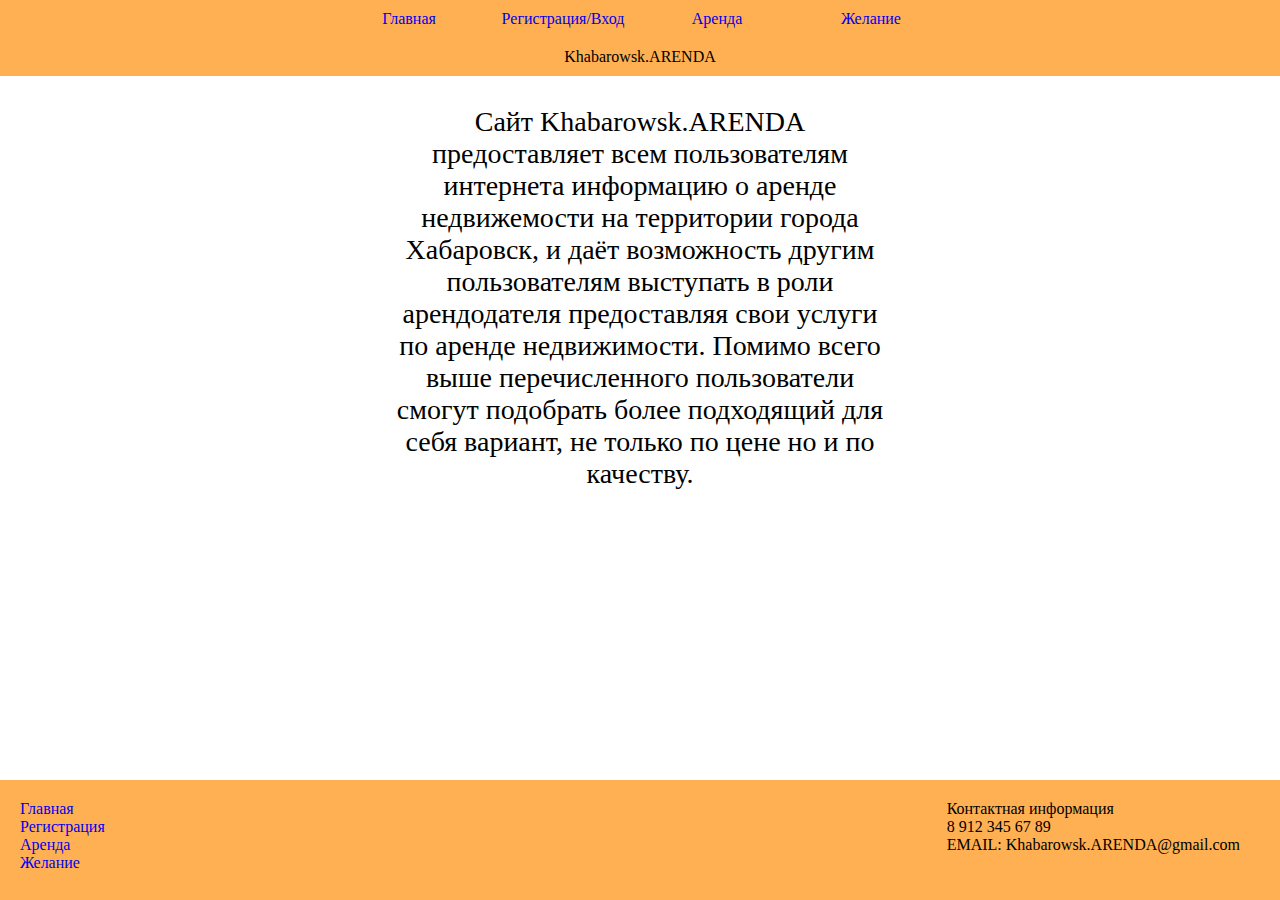
==== index.html @ 07f7efb5 "Add files via upload" ====
<!DOCTYPE html>
<html>
<head>
	<meta charset="utf-8">
	<meta name="viewport" content="width=device-width, initial-scale=1">
	<title>Аренда в Хабаровске</title>
	<link rel="stylesheet" href="style.css">
</head>
<body>
	<header>
		<div class="header_content">
			<div class="header_menu">
				<p class="glavnaya_select"><a href="index.html">Главная</a></p>
				<p class="register"><a href="register.html">Регистрация/Вход</a></p>
				<p class="arenda"><a href="arenda.html">Аренда</a></p>
				<p class="jelanie"><a href="jelanie.html">Желание</a></p>
			</div>
			<div class="logo">Khabarowsk.ARENDA</div>
		</div>
	</header>
	<content>
		<div class="link">
			<a class="reddit" href="https://reddit.com"><i class="fa fa-reddit-alien" aria-hidden="true"></i></a>
			<a class="vk" href="https://vk.com"><i class="fa fa-vk" aria-hidden="true"></i></a>
			<a class="whatsapp" href=""><i class="fa fa-whatsapp" aria-hidden="true"></i></a>
			<a class="twitter" href=""><i class="fa fa-twitter" aria-hidden="true"></i></a>
			<a class="email" href=""><i class="fa fa-envelope" aria-hidden="true"></i></a>
			<a class="facebook" href="https://facebook.com"><i class="fa fa-facebook" aria-hidden="true"></i></a>
		</div>
		<div class="center">
			<p class="text-center">Сайт Khabarowsk.ARENDA предоставляет всем пользователям интернета информацию о аренде недвижемости на территории города Хабаровск, и даёт возможность другим пользователям выступать в роли арендодателя предоставляя свои услуги по аренде недвижимости.
			Помимо всего выше перечисленного пользователи смогут подобрать более подходящий для себя вариант, не только по цене но и по качеству.</p>
		</div>
	</content>
	<footer>
		<div class="footer_menu">
			<p class="footer_glavnaya_select"><a href="index.html">Главная</a></p>
			<p class="footer_register"><a href="register.html">Регистрация</a></p>
			<p class="footer_arenda"><a href="arenda.html">Аренда</a></p>
			<p class="footer_jelanie"><a href="jelanie.html">Желание</a></p>
		</div>
		<div class="footer_info">
			<div class="number_text">
				Контактная информация
			</div>
			<div class="number_telefon">
				8 912 345 67 89
			</div>
			<div class="footer_mail">
				EMAIL: Khabarowsk.ARENDA@gmail.com
			</div>
		</div>
	</footer>
</body>
</html>
---- style.css ----
*{
	margin: 0;
	padding: 0;
}
a{
  text-decoration: none;
  text-decoration-color: none;
}
a:visited {
	color: black; /* Цвет посещенных ссылок */
}
a:active {
	color: black; /* Цвет активных ссылок */
}
/* header */
.header_content{
	width: 100%; /* Ширина слоя в пикселах */
	text-align:	center;
	background: #ffb053; /* Цвет фона */
}
.header_menu{
	width: 700px; /* Ширина слоя в пикселах */
	margin: 0 auto; /* Отступ слева и справа */
	background: #ffb053; /* Цвет фона */
	padding: 10px; /* Поля вокруг текста */
	text-align: center;
}
.glavnaya_select{
	color: #333333;
	width: 150px;
	display:inline-block;
	cursor: pointer;
	border-spacing: 250px; /* Расстояние между ячейками */
}
.glavnaya_select:hover{
	transition: 0.5s;
	display:inline-block;
	border-spacing: 250px; /* Расстояние между ячейками */
}
.register{
	color: #333333;
	width: 150px;
	display:inline-block;
	cursor: pointer;
	border-spacing: 250px; /* Расстояние между ячейками */
}
.arenda{
	color: #333333;
	width: 150px;
	display:inline-block;
	cursor: pointer;
	border-spacing: 250px; /* Расстояние между ячейками */
}
.jelanie{
	color: #333333;
	width: 150px;
	display:inline-block;
	cursor: pointer;
	border-spacing: 250px; /* Расстояние между ячейками */
}
.logo{
	margin: 0 auto; /* Отступ слева и справа */
	background: #ffb053; /* Цвет фона */
	padding: 10px; /* Поля вокруг текста */
	text-align: center;
}


/* content */
.link{
	position: absolute;
	top: 50%;
	margin-top: -10%;
	display: inline-block;
	width: 50px;
	height: 100px;
	font-size: 35px;
	text-decoration: none;
}
.reddit{
	color: #800000
	text-decoration: none;
	padding: 5px;
}
.reddit:visited {
	color: #fff;
}
.reddit:active {
	color: #fff; /* Цвет активных ссылок */
}
.vk{
	text-decoration: none;
	padding: 4px;
}
.whatsapp{
	text-decoration: none;
	padding: 7.5px;

}
.twitter{
	text-decoration: none;
	padding: 6px;

}
.email{
	text-decoration: none;
	padding: 5px;

}
.facebook{
	text-decoration: none;
	padding: 12.5px;
	position: relative;
	top: 10px;

}
.center{
	position: relative;
	top: 20px;
	width: 500px; /* Ширина слоя в пикселах */
	margin: 0 auto; /* Отступ слева и справа */
	padding: 10px; /* Поля вокруг текста */
	text-align:	center;
	font-size: 28px;
}
.center_register{
	position: relative;
	top: 50px;
	width: 500px; /* Ширина слоя в пикселах */
	margin: 0 auto; /* Отступ слева и справа */
	padding: 10px; /* Поля вокруг текста */
	text-align:	center;
	font-size: 28px;
}
.register_menu{
	margin: 0 auto;
	border-radius: 50px;
	max-width: 200px;
	border: 4px double black; /* Параметры границы */
	background: #fff; /* Цвет фона */
	padding: 10px; /* Поля вокруг текста */
}
.kvartira{
	height: 150px;
	margin: 10px;
}
.text_arend{
	left: 210px;
	height: 150px;
	position: relative;
}
.kvartira_img{
	position: absolute;
	display:flex;
	width: 200px;
}
.kvartira_nazvanie{
	font-size: 24px;
	padding: 5px;
	text-align: left;
}
.kvartira_description{
	font-size: 20px;
	padding: 5px;
	text-align: left;
}
.number_see{
	font-size: 14px;
	padding: 5px;
	color: crimson;
	text-align: left;
}
.prise{
	font-size: 28px;
	padding: 5px;
	text-align: left;
}

/* footer */
footer{
  position: fixed;
  left: 0px;
  bottom: 0px;
  padding: 20px;
  width: 100%;
  height: 80px;
  background: #ffb053;
}
.arenda_footer{
  position: relative;
  left: 0px;
  margin-top: 50px;
  bottom: 0px;
  padding: 20px;
  width: 100%;
  height: 80px;
  background: #ffb053;
}
.footer_menu{
	display:inline-block;	
}
.footer_glavnaya_select{
	cursor: pointer;
}
.footer_register{
	cursor: pointer;
}
.footer_arenda{
	cursor: pointer;
}
.footer_jelanie{
	cursor: pointer;
}

.footer_info{
	right: 80px;
	position: absolute;
	display:inline-block;
}
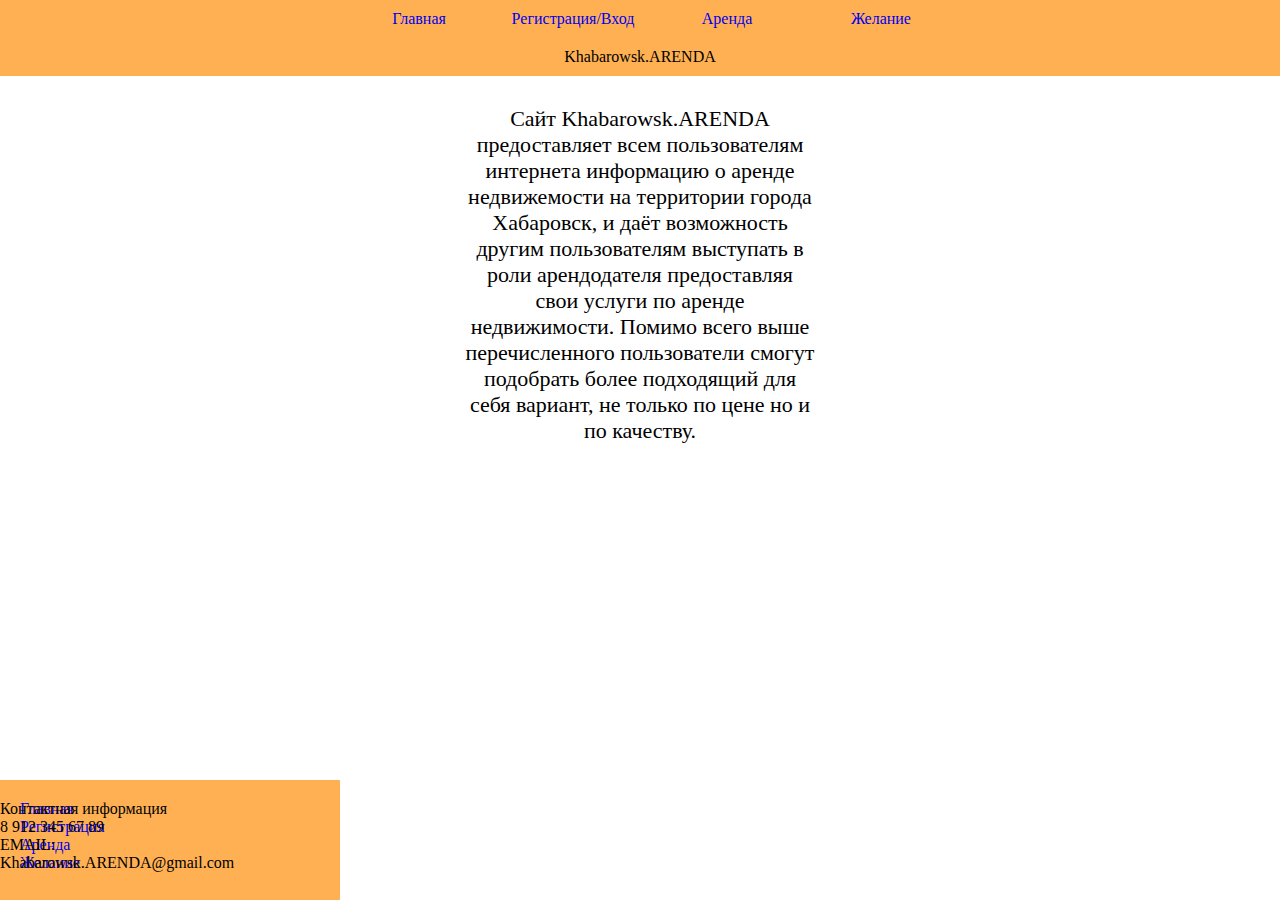
==== commit 61b84c2b: "Add files via upload" ====
--- a/style.css
+++ b/style.css
@@ -216,4 +216,183 @@
 	right: 80px;
 	position: absolute;
 	display:inline-block;
+}
+
+@media screen and (min-width: 300px) {
+	.header_menu{
+		width: 100%; /* Ширина слоя в пикселах */
+		margin: 0 auto; /* Отступ слева и справа */
+		background: #ffb053; /* Цвет фона */
+		padding: 10px; /* Поля вокруг текста */
+		text-align: center;
+	}
+  .logo {
+		margin: 0 auto; /* Отступ слева и справа */
+		width: 670px;
+		background: #ffb053; /* Цвет фона */
+		padding: 10px; /* Поля вокруг текста */
+		text-align: center;
+  }
+	.center{
+		position: relative;
+		top: 20px;
+		width: 350px; /* Ширина слоя в пикселах */
+		margin: 0 auto; /* Отступ слева и справа */
+		padding: 10px; /* Поля вокруг текста */
+		text-align:	center;
+		font-size: 22px;
+	}
+	footer{
+	  position: fixed;
+	  left: 0px;
+	  bottom: 0px;
+	  padding: 20px;
+	  width: 300px;
+	  height: 80px;
+	  background: #ffb053;
+	}
+}
+@media screen and (max-width: 400px) {
+	.header_menu{
+		width: 300px; /* Ширина слоя в пикселах */
+		margin: 0 auto; /* Отступ слева и справа */
+		background: #ffb053; /* Цвет фона */
+		padding: 10px; /* Поля вокруг текста */
+		text-align: center;
+	}
+  .logo {
+		margin: 0 auto; /* Отступ слева и справа */
+		width: 300px;
+		background: #ffb053; /* Цвет фона */
+		padding: 10px; /* Поля вокруг текста */
+		text-align: center;
+  }
+	.center{
+		position: relative;
+		top: 20px;
+		width: 300px; /* Ширина слоя в пикселах */
+		margin: 0 auto; /* Отступ слева и справа */
+		padding: 10px; /* Поля вокруг текста */
+		text-align:	center;
+		font-size: 18px;
+	}
+	.glavnaya_select{
+		color: #333333;
+		width: 60px;
+		display:inline-block;
+		cursor: pointer;
+		border-spacing: 250px; /* Расстояние между ячейками */
+	}
+	.glavnaya_select:hover{
+		transition: 0.5s;
+		display:inline-block;
+		border-spacing: 250px; /* Расстояние между ячейками */
+	}
+	.register{
+		color: #333333;
+		width: 60px;
+		display:inline-block;
+		cursor: pointer;
+		border-spacing: 250px; /* Расстояние между ячейками */
+	}
+	.arenda{
+		color: #333333;
+		width: 60px;
+		display:inline-bloc1k;
+		cursor: pointer;
+		border-spacing: 250px; /* Расстояние между ячейками */
+	}
+	.jelanie{
+		color: #333333;
+		width: 60px;
+		display:inline-block;
+		cursor: pointer;
+		border-spacing: 250px; /* Расстояние между ячейками */
+	}
+	.center_register{
+		position: relative;
+		top: 50px;
+		width: 200px; /* Ширина слоя в пикселах */
+		margin: 0 auto; /* Отступ слева и справа */
+		padding: 10px; /* Поля вокруг текста */
+		text-align:	center;
+		font-size: 28px;
+	}
+	.register_nou{
+		font-size: 14px;
+	}
+	.register_menu{
+		margin: 0 auto;
+		border-radius: 50px;
+		max-width: 200px;
+		border: 4px double black; /* Параметры границы */
+		background: #fff; /* Цвет фона */
+		padding: 10px; /* Поля вокруг текста */
+	}
+	.kvartira{
+		height: 90px;
+		margin: 10px;
+	}
+	.text_arend{
+		left: 100px;
+		height: 75px;
+		position: relative;
+	}
+	.kvartira_img{
+		position: absolute;
+		display:flex;
+		width: 100px;
+	}
+	.kvartira_nazvanie{
+		font-size: 16px;
+		padding: 1px;
+		text-align: left;
+	}
+	.kvartira_description{
+		font-size: 14px;
+		padding: 1px;
+		text-align: left;
+	}
+	.number_see{
+		font-size: 8px;
+		padding: 1px;
+		color: crimson;
+		text-align: left;
+	}
+	.prise{
+		font-size: 18px;
+		padding: 2px;
+		text-align: left;
+	}
+	footer{
+	  position: fixed;
+	  left: 0px;
+	  bottom: 0px;
+	  padding: 20px;
+	  width: 340px;
+	  height: 80px;
+	  background: #ffb053;
+	}
+	.footer_menu{
+	display:inline-block;
+		font-size: 12px;	
+	}
+	.footer_glavnaya_select{
+		cursor: pointer;
+	}
+	.footer_register{
+		cursor: pointer;
+	}
+	.footer_arenda{
+		cursor: pointer;
+	}
+	.footer_jelanie{
+		cursor: pointer;
+	}
+	.footer_info{
+		right: 80px;
+		position: absolute;
+		display:inline-block;
+		font-size: 12px;
+	}
 }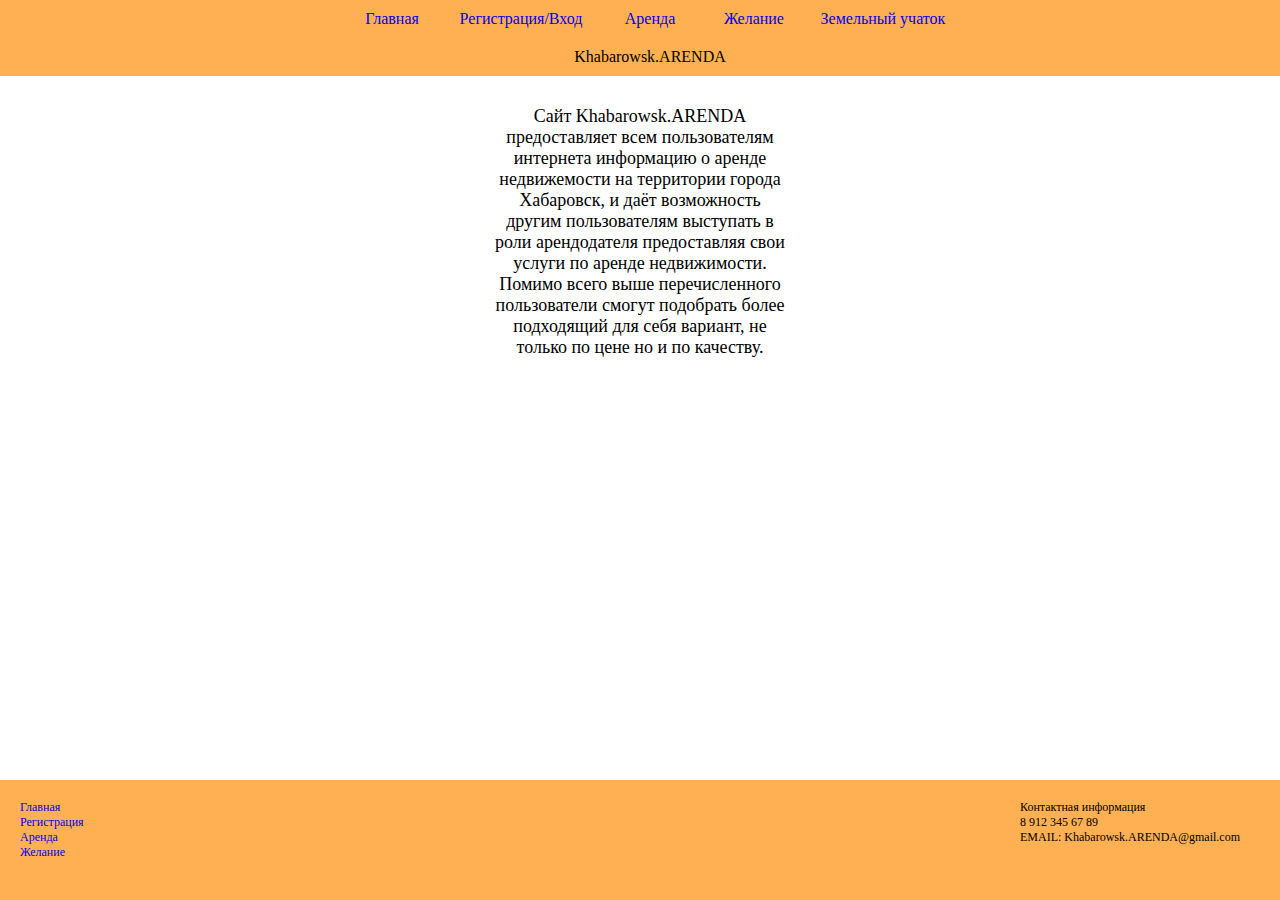
==== commit 5a777e91: "Update and Creat new Page Zemla.html" ====
--- a/index.html
+++ b/index.html
@@ -14,6 +14,7 @@
 				<p class="register"><a href="register.html">Регистрация/Вход</a></p>
 				<p class="arenda"><a href="arenda.html">Аренда</a></p>
 				<p class="jelanie"><a href="jelanie.html">Желание</a></p>
+				<p class="zemla_header"><a href="zemla.html">Земельный учаток</a></p>
 			</div>
 			<div class="logo">Khabarowsk.ARENDA</div>
 		</div>
--- a/style.css
+++ b/style.css
@@ -1,398 +1,1760 @@
 *{
-	margin: 0;
-	padding: 0;
-}
-a{
-  text-decoration: none;
-  text-decoration-color: none;
-}
-a:visited {
-	color: black; /* Цвет посещенных ссылок */
-}
-a:active {
-	color: black; /* Цвет активных ссылок */
+	 margin: 0;
+	 padding: 0;
+}
+ a{
+	 text-decoration: none;
+	 text-decoration-color: none;
+}
+ a:visited {
+	 color: black;
+	/* Цвет посещенных ссылок */
+}
+ a:active {
+	 color: black;
+	/* Цвет активных ссылок */
 }
 /* header */
-.header_content{
-	width: 100%; /* Ширина слоя в пикселах */
-	text-align:	center;
-	background: #ffb053; /* Цвет фона */
-}
-.header_menu{
-	width: 700px; /* Ширина слоя в пикселах */
-	margin: 0 auto; /* Отступ слева и справа */
-	background: #ffb053; /* Цвет фона */
-	padding: 10px; /* Поля вокруг текста */
-	text-align: center;
-}
-.glavnaya_select{
-	color: #333333;
-	width: 150px;
-	display:inline-block;
-	cursor: pointer;
-	border-spacing: 250px; /* Расстояние между ячейками */
-}
-.glavnaya_select:hover{
-	transition: 0.5s;
-	display:inline-block;
-	border-spacing: 250px; /* Расстояние между ячейками */
-}
-.register{
-	color: #333333;
-	width: 150px;
-	display:inline-block;
-	cursor: pointer;
-	border-spacing: 250px; /* Расстояние между ячейками */
-}
-.arenda{
-	color: #333333;
-	width: 150px;
-	display:inline-block;
-	cursor: pointer;
-	border-spacing: 250px; /* Расстояние между ячейками */
-}
-.jelanie{
-	color: #333333;
-	width: 150px;
-	display:inline-block;
-	cursor: pointer;
-	border-spacing: 250px; /* Расстояние между ячейками */
-}
-.logo{
-	margin: 0 auto; /* Отступ слева и справа */
-	background: #ffb053; /* Цвет фона */
-	padding: 10px; /* Поля вокруг текста */
-	text-align: center;
-}
-
-
+ .header_content{
+	 width: 100%;
+	/* Ширина слоя в пикселах */
+	 text-align: center;
+	 background: #ffb053;
+	/* Цвет фона */
+}
+ .header_menu{
+	 width: 700px;
+	/* Ширина слоя в пикселах */
+	 margin: 0 auto;
+	/* Отступ слева и справа */
+	 background: #ffb053;
+	/* Цвет фона */
+	 padding: 10px;
+	/* Поля вокруг текста */
+	 text-align: center;
+}
+ .glavnaya_select{
+	 color: #333333;
+	 width: 150px;
+	 display:inline-block;
+	 cursor: pointer;
+	 border-spacing: 250px;
+	/* Расстояние между ячейками */
+}
+ .glavnaya_select:hover{
+	 transition: 0.5s;
+	 display:inline-block;
+	 border-spacing: 250px;
+	/* Расстояние между ячейками */
+}
+ .register{
+	 color: #333333;
+	 width: 150px;
+	 display:inline-block;
+	 cursor: pointer;
+	 border-spacing: 450px;
+	/* Расстояние между ячейками */
+}
+ .arenda{
+	 color: #333333;
+	 width: 150px;
+	 display:inline-block;
+	 cursor: pointer;
+	 border-spacing: 250px;
+	/* Расстояние между ячейками */
+}
+ .jelanie{
+	 color: #333333;
+	 width: 150px;
+	 display:inline-block;
+	 cursor: pointer;
+	 border-spacing: 250px;
+	/* Расстояние между ячейками */
+}
+ .zemla_header{
+	 color: #333333;
+	 width: 150px;
+	 display:inline-block;
+	 cursor: pointer;
+	 border-spacing: 250px;
+	/* Расстояние между ячейками */
+}
+ .logo{
+	 margin: 0 auto;
+	/* Отступ слева и справа */
+	 background: #ffb053;
+	/* Цвет фона */
+	 padding: 10px;
+	/* Поля вокруг текста */
+	 text-align: center;
+}
 /* content */
-.link{
-	position: absolute;
-	top: 50%;
-	margin-top: -10%;
-	display: inline-block;
-	width: 50px;
-	height: 100px;
-	font-size: 35px;
-	text-decoration: none;
-}
-.reddit{
-	color: #800000
-	text-decoration: none;
-	padding: 5px;
-}
-.reddit:visited {
-	color: #fff;
-}
-.reddit:active {
-	color: #fff; /* Цвет активных ссылок */
-}
-.vk{
-	text-decoration: none;
-	padding: 4px;
-}
-.whatsapp{
-	text-decoration: none;
-	padding: 7.5px;
-
-}
-.twitter{
-	text-decoration: none;
-	padding: 6px;
-
-}
-.email{
-	text-decoration: none;
-	padding: 5px;
-
-}
-.facebook{
-	text-decoration: none;
-	padding: 12.5px;
-	position: relative;
-	top: 10px;
-
-}
-.center{
-	position: relative;
-	top: 20px;
-	width: 500px; /* Ширина слоя в пикселах */
-	margin: 0 auto; /* Отступ слева и справа */
-	padding: 10px; /* Поля вокруг текста */
-	text-align:	center;
-	font-size: 28px;
-}
-.center_register{
-	position: relative;
-	top: 50px;
-	width: 500px; /* Ширина слоя в пикселах */
-	margin: 0 auto; /* Отступ слева и справа */
-	padding: 10px; /* Поля вокруг текста */
-	text-align:	center;
-	font-size: 28px;
-}
-.register_menu{
-	margin: 0 auto;
-	border-radius: 50px;
-	max-width: 200px;
-	border: 4px double black; /* Параметры границы */
-	background: #fff; /* Цвет фона */
-	padding: 10px; /* Поля вокруг текста */
-}
-.kvartira{
-	height: 150px;
-	margin: 10px;
-}
-.text_arend{
-	left: 210px;
-	height: 150px;
-	position: relative;
-}
-.kvartira_img{
-	position: absolute;
-	display:flex;
-	width: 200px;
-}
-.kvartira_nazvanie{
-	font-size: 24px;
-	padding: 5px;
-	text-align: left;
-}
-.kvartira_description{
-	font-size: 20px;
-	padding: 5px;
-	text-align: left;
-}
-.number_see{
-	font-size: 14px;
-	padding: 5px;
-	color: crimson;
-	text-align: left;
-}
-.prise{
-	font-size: 28px;
-	padding: 5px;
-	text-align: left;
-}
-
+ .link{
+	 position: absolute;
+	 top: 7em;
+	 margin-top: -10%;
+	 display: inline-block;
+	 width: 50px;
+	 height: 100px;
+	 font-size: 35px;
+	 text-decoration: none;
+}
+ .reddit{
+	 color: #800000;
+	 text-decoration: none;
+	 padding: 5px;
+}
+ .reddit:visited {
+	 color: #fff;
+}
+ .reddit:active {
+	 color: #fff;
+	/* Цвет активных ссылок */
+}
+ .vk{
+	 text-decoration: none;
+	 padding: 4px;
+}
+ .whatsapp{
+	 text-decoration: none;
+	 padding: 7.5px;
+}
+ .twitter{
+	 text-decoration: none;
+	 padding: 6px;
+}
+ .email{
+	 text-decoration: none;
+	 padding: 5px;
+}
+ .facebook{
+	 text-decoration: none;
+	 padding: 12.5px;
+	 position: relative;
+	 top: 10px;
+}
+ .center{
+	 position: relative;
+	 top: 20px;
+	 width: 500px;
+	/* Ширина слоя в пикселах */
+	 margin: 0 auto;
+	/* Отступ слева и справа */
+	 padding: 10px;
+	/* Поля вокруг текста */
+	 text-align: center;
+	 font-size: 28px;
+}
+ .center_register{
+	 position: relative;
+	 top: 50px;
+	 width: 500px;
+	/* Ширина слоя в пикселах */
+	 margin: 0 auto;
+	/* Отступ слева и справа */
+	 padding: 10px;
+	/* Поля вокруг текста */
+	 text-align: center;
+	 font-size: 28px;
+}
+ .register_menu{
+	 margin: 0 auto;
+	 border-radius: 50px;
+	 max-width: 200px;
+	 border: 4px double black;
+	/* Параметры границы */
+	 background: #fff;
+	/* Цвет фона */
+	 padding: 10px;
+	/* Поля вокруг текста */
+}
+ .kvartira{
+	 height: 150px;
+	 margin: 10px;
+}
+ .text_arend{
+	 left: 210px;
+	 height: 150px;
+	 position: relative;
+}
+ .kvartira_img{
+	 position: absolute;
+	 display:flex;
+	 width: 200px;
+}
+ .kvartira_nazvanie{
+	 font-size: 24px;
+	 padding: 5px;
+	 text-align: left;
+}
+ .kvartira_description{
+	 font-size: 20px;
+	 padding: 5px;
+	 text-align: left;
+}
+ .zemla{
+	 height: 150px;
+	 margin: 10px;
+}
+ .zemla_img{
+	 position: absolute;
+	 display:flex;
+	 width: 200px;
+}
+ .zemla_nazvanie{
+	 font-size: 24px;
+	 padding: 5px;
+	 text-align: left;
+}
+ .zemla_description{
+	 font-size: 20px;
+	 padding: 5px;
+	 text-align: left;
+}
+ .number_see{
+	 font-size: 14px;
+	 padding: 5px;
+	 color: crimson;
+	 text-align: left;
+}
+ .prise{
+	 font-size: 28px;
+	 padding: 5px;
+	 text-align: left;
+}
 /* footer */
-footer{
-  position: fixed;
-  left: 0px;
-  bottom: 0px;
-  padding: 20px;
-  width: 100%;
-  height: 80px;
-  background: #ffb053;
-}
-.arenda_footer{
-  position: relative;
-  left: 0px;
-  margin-top: 50px;
-  bottom: 0px;
-  padding: 20px;
-  width: 100%;
-  height: 80px;
-  background: #ffb053;
-}
-.footer_menu{
-	display:inline-block;	
-}
-.footer_glavnaya_select{
-	cursor: pointer;
-}
-.footer_register{
-	cursor: pointer;
-}
-.footer_arenda{
-	cursor: pointer;
-}
-.footer_jelanie{
-	cursor: pointer;
-}
-
-.footer_info{
-	right: 80px;
-	position: absolute;
-	display:inline-block;
-}
-
-@media screen and (min-width: 300px) {
-	.header_menu{
-		width: 100%; /* Ширина слоя в пикселах */
-		margin: 0 auto; /* Отступ слева и справа */
-		background: #ffb053; /* Цвет фона */
-		padding: 10px; /* Поля вокруг текста */
-		text-align: center;
-	}
-  .logo {
-		margin: 0 auto; /* Отступ слева и справа */
-		width: 670px;
-		background: #ffb053; /* Цвет фона */
-		padding: 10px; /* Поля вокруг текста */
-		text-align: center;
-  }
-	.center{
-		position: relative;
-		top: 20px;
-		width: 350px; /* Ширина слоя в пикселах */
-		margin: 0 auto; /* Отступ слева и справа */
-		padding: 10px; /* Поля вокруг текста */
-		text-align:	center;
-		font-size: 22px;
-	}
-	footer{
-	  position: fixed;
-	  left: 0px;
-	  bottom: 0px;
-	  padding: 20px;
-	  width: 300px;
-	  height: 80px;
-	  background: #ffb053;
-	}
-}
-@media screen and (max-width: 400px) {
-	.header_menu{
-		width: 300px; /* Ширина слоя в пикселах */
-		margin: 0 auto; /* Отступ слева и справа */
-		background: #ffb053; /* Цвет фона */
-		padding: 10px; /* Поля вокруг текста */
-		text-align: center;
-	}
-  .logo {
-		margin: 0 auto; /* Отступ слева и справа */
-		width: 300px;
-		background: #ffb053; /* Цвет фона */
-		padding: 10px; /* Поля вокруг текста */
-		text-align: center;
-  }
-	.center{
-		position: relative;
-		top: 20px;
-		width: 300px; /* Ширина слоя в пикселах */
-		margin: 0 auto; /* Отступ слева и справа */
-		padding: 10px; /* Поля вокруг текста */
-		text-align:	center;
-		font-size: 18px;
-	}
-	.glavnaya_select{
-		color: #333333;
-		width: 60px;
-		display:inline-block;
-		cursor: pointer;
-		border-spacing: 250px; /* Расстояние между ячейками */
-	}
-	.glavnaya_select:hover{
-		transition: 0.5s;
-		display:inline-block;
-		border-spacing: 250px; /* Расстояние между ячейками */
-	}
-	.register{
-		color: #333333;
-		width: 60px;
-		display:inline-block;
-		cursor: pointer;
-		border-spacing: 250px; /* Расстояние между ячейками */
-	}
-	.arenda{
-		color: #333333;
-		width: 60px;
-		display:inline-bloc1k;
-		cursor: pointer;
-		border-spacing: 250px; /* Расстояние между ячейками */
-	}
-	.jelanie{
-		color: #333333;
-		width: 60px;
-		display:inline-block;
-		cursor: pointer;
-		border-spacing: 250px; /* Расстояние между ячейками */
-	}
-	.center_register{
-		position: relative;
-		top: 50px;
-		width: 200px; /* Ширина слоя в пикселах */
-		margin: 0 auto; /* Отступ слева и справа */
-		padding: 10px; /* Поля вокруг текста */
-		text-align:	center;
-		font-size: 28px;
-	}
-	.register_nou{
-		font-size: 14px;
-	}
-	.register_menu{
-		margin: 0 auto;
-		border-radius: 50px;
-		max-width: 200px;
-		border: 4px double black; /* Параметры границы */
-		background: #fff; /* Цвет фона */
-		padding: 10px; /* Поля вокруг текста */
-	}
-	.kvartira{
-		height: 90px;
-		margin: 10px;
-	}
-	.text_arend{
-		left: 100px;
-		height: 75px;
-		position: relative;
-	}
-	.kvartira_img{
-		position: absolute;
-		display:flex;
-		width: 100px;
-	}
-	.kvartira_nazvanie{
-		font-size: 16px;
-		padding: 1px;
-		text-align: left;
-	}
-	.kvartira_description{
-		font-size: 14px;
-		padding: 1px;
-		text-align: left;
-	}
-	.number_see{
-		font-size: 8px;
-		padding: 1px;
-		color: crimson;
-		text-align: left;
-	}
-	.prise{
-		font-size: 18px;
-		padding: 2px;
-		text-align: left;
-	}
-	footer{
-	  position: fixed;
-	  left: 0px;
-	  bottom: 0px;
-	  padding: 20px;
-	  width: 340px;
-	  height: 80px;
-	  background: #ffb053;
-	}
-	.footer_menu{
-	display:inline-block;
-		font-size: 12px;	
-	}
-	.footer_glavnaya_select{
-		cursor: pointer;
-	}
-	.footer_register{
-		cursor: pointer;
-	}
-	.footer_arenda{
-		cursor: pointer;
-	}
-	.footer_jelanie{
-		cursor: pointer;
-	}
-	.footer_info{
-		right: 80px;
-		position: absolute;
-		display:inline-block;
-		font-size: 12px;
-	}
-}+ footer{
+	 position: fixed;
+	 left: 0px;
+	 bottom: 0px;
+	 padding: 20px;
+	 width: 100%;
+	 height: 80px;
+	 background: #ffb053;
+}
+ .arenda_footer{
+	 position: relative;
+	 left: 0px;
+	 margin-top: 50px;
+	 bottom: 0px;
+	 padding: 20px;
+	 width: 100%;
+	 height: 80px;
+	 background: #ffb053;
+}
+ .footer_menu{
+	 display:inline-block;
+}
+ .footer_glavnaya_select{
+	 cursor: pointer;
+}
+ .footer_register{
+	 cursor: pointer;
+}
+ .footer_arenda{
+	 cursor: pointer;
+}
+ .footer_jelanie{
+	 cursor: pointer;
+}
+ .footer_info{
+	 right: 80px;
+	 position: absolute;
+	 display:inline-block;
+}
+/* Вёрстка для сайты при разрешении 320px */
+ @media all and (min-width: 320px) {
+	 .header_menu{
+		 width: 320px;
+		/* Ширина слоя в пикселах */
+		 margin: 0 auto;
+		/* Отступ слева и справа */
+		 background: #ffb053;
+		/* Цвет фона */
+		 padding: 10px;
+		/* Поля вокруг текста */
+		 text-align: center;
+	}
+	 .logo {
+		 margin: 0 auto;
+		/* Отступ слева и справа */
+		 width: 320px;
+		 background: #ffb053;
+		/* Цвет фона */
+		 padding: 10px;
+		/* Поля вокруг текста */
+		 text-align: center;
+	}
+	 .center{
+		 position: relative;
+		 top: 20px;
+		 width: 300px;
+		/* Ширина слоя в пикселах */
+		 margin: 0 auto;
+		/* Отступ слева и справа */
+		 padding: 10px;
+		/* Поля вокруг текста */
+		 text-align: center;
+		 font-size: 18px;
+	}
+	 .glavnaya_select{
+		 color: #333333;
+		 width: 60px;
+		 display:inline-block;
+		 cursor: pointer;
+		 border-spacing: 250px;
+		/* Расстояние между ячейками */
+	}
+	 .glavnaya_select:hover{
+		 transition: 0.5s;
+		 display:inline-block;
+		 border-spacing: 250px;
+		/* Расстояние между ячейками */
+	}
+	 .register{
+		 color: #333333;
+		 width: 60px;
+		 display:inline-block;
+		 cursor: pointer;
+		 border-spacing: 250px;
+		/* Расстояние между ячейками */
+	}
+	 .arenda{
+		 color: #333333;
+		 width: 60px;
+		 display:inline-block;
+		 cursor: pointer;
+		 border-spacing: 250px;
+		/* Расстояние между ячейками */
+	}
+	 .jelanie{
+		 color: #333333;
+		 width: 60px;
+		 display:inline-block;
+		 cursor: pointer;
+		 border-spacing: 250px;
+		/* Расстояние между ячейками */
+	}
+	 .center_register{
+		 position: relative;
+		 top: 50px;
+		 width: 200px;
+		/* Ширина слоя в пикселах */
+		 margin: 0 auto;
+		/* Отступ слева и справа */
+		 padding: 10px;
+		/* Поля вокруг текста */
+		 text-align: center;
+		 font-size: 28px;
+	}
+	 .register_nou{
+		 font-size: 14px;
+	}
+	 .register_menu{
+		 margin: 0 auto;
+		 border-radius: 50px;
+		 max-width: 200px;
+		 border: 4px double black;
+		/* Параметры границы */
+		 background: #fff;
+		/* Цвет фона */
+		 padding: 10px;
+		/* Поля вокруг текста */
+	}
+	 .kvartira{
+		 height: 90px;
+		 margin: 10px;
+	}
+	 .text_arend{
+		 left: 100px;
+		 height: 75px;
+		 position: relative;
+	}
+	 .kvartira_img{
+		 position: absolute;
+		 display:flex;
+		 width: 100px;
+	}
+	 .kvartira_nazvanie{
+		 font-size: 16px;
+		 padding: 1px;
+		 text-align: left;
+	}
+	 .kvartira_description{
+		 font-size: 14px;
+		 padding: 1px;
+		 text-align: left;
+	}
+	 .zemla{
+		 height: 90px;
+		 margin: 10px;
+	}
+	 .zemla_img{
+		 position: absolute;
+		 display:flex;
+		 width: 100px;
+	}
+	 .zemla_nazvanie{
+		 font-size: 16px;
+		 padding: 1px;
+		 text-align: left;
+	}
+	 .zemla_description{
+		 font-size: 14px;
+		 padding: 1px;
+		 text-align: left;
+	}
+	 .number_see{
+		 font-size: 8px;
+		 padding: 1px;
+		 color: crimson;
+		 text-align: left;
+	}
+	 .prise{
+		 font-size: 18px;
+		 padding: 2px;
+		 text-align: left;
+	}
+	 footer{
+		 position: fixed;
+		 left: 0px;
+		 bottom: 0px;
+		 padding: 20px;
+		 width: 320px;
+		 height: 80px;
+		 background: #ffb053;
+	}
+	 .arenda_footer{
+		 position: relative;
+		 left: 0px;
+		 margin-top: 50px;
+		 bottom: 0px;
+		 padding: 20px;
+		 width: 90%;
+		 height: 80px;
+		 background: #ffb053;
+	}
+	 .footer_menu{
+		 display:inline-block;
+		 font-size: 12px;
+	}
+	 .footer_glavnaya_select{
+		 cursor: pointer;
+	}
+	 .footer_register{
+		 cursor: pointer;
+	}
+	 .footer_arenda{
+		 cursor: pointer;
+	}
+	 .footer_jelanie{
+		 cursor: pointer;
+	}
+	 .footer_info{
+		 right: 80px;
+		 position: absolute;
+		 display:inline-block;
+		 font-size: 12px;
+	}
+}
+/* Вёрстка для сайты при разрешении 325px */
+ @media all and (max-width: 325px) {
+	 .header_menu{
+		 width: 320px;
+		/* Ширина слоя в пикселах */
+		 margin: 0 auto;
+		/* Отступ слева и справа */
+		 background: #ffb053;
+		/* Цвет фона */
+		 padding: 10px;
+		/* Поля вокруг текста */
+		 text-align: center;
+	}
+	 .logo {
+		 margin: 0 auto;
+		/* Отступ слева и справа */
+		 width: 300px;
+		 background: #ffb053;
+		/* Цвет фона */
+		 padding: 10px;
+		/* Поля вокруг текста */
+		 text-align: center;
+	}
+	 .center{
+		 position: relative;
+		 top: 20px;
+		 width: 300px;
+		/* Ширина слоя в пикселах */
+		 margin: 0 auto;
+		/* Отступ слева и справа */
+		 padding: 10px;
+		/* Поля вокруг текста */
+		 text-align: center;
+		 font-size: 18px;
+	}
+	 .glavnaya_select{
+		 color: #333333;
+		 width: 60px;
+		 display:inline-block;
+		 cursor: pointer;
+		 border-spacing: 250px;
+		/* Расстояние между ячейками */
+	}
+	 .glavnaya_select:hover{
+		 transition: 0.5s;
+		 display:inline-block;
+		 border-spacing: 250px;
+		/* Расстояние между ячейками */
+	}
+	 .register{
+		 color: #333333;
+		 width: 60px;
+		 display:inline-block;
+		 cursor: pointer;
+		 border-spacing: 250px;
+		/* Расстояние между ячейками */
+	}
+	 .arenda{
+		 color: #333333;
+		 width: 60px;
+		 display:inline-block;
+		 cursor: pointer;
+		 border-spacing: 250px;
+		/* Расстояние между ячейками */
+	}
+	 .jelanie{
+		 color: #333333;
+		 width: 60px;
+		 display:inline-block;
+		 cursor: pointer;
+		 border-spacing: 250px;
+		/* Расстояние между ячейками */
+	}
+	 .center_register{
+		 position: relative;
+		 top: 50px;
+		 width: 200px;
+		/* Ширина слоя в пикселах */
+		 margin: 0 auto;
+		/* Отступ слева и справа */
+		 padding: 10px;
+		/* Поля вокруг текста */
+		 text-align: center;
+		 font-size: 28px;
+	}
+	 .register_nou{
+		 font-size: 14px;
+	}
+	 .register_menu{
+		 margin: 0 auto;
+		 border-radius: 50px;
+		 max-width: 200px;
+		 border: 4px double black;
+		/* Параметры границы */
+		 background: #fff;
+		/* Цвет фона */
+		 padding: 10px;
+		/* Поля вокруг текста */
+	}
+	 .kvartira{
+		 height: 90px;
+		 margin: 10px;
+	}
+	 .text_arend{
+		 left: 100px;
+		 height: 75px;
+		 position: relative;
+	}
+	 .kvartira_img{
+		 position: absolute;
+		 display:flex;
+		 width: 100px;
+	}
+	 .kvartira_nazvanie{
+		 font-size: 16px;
+		 padding: 1px;
+		 text-align: left;
+	}
+	 .kvartira_description{
+		 font-size: 14px;
+		 padding: 1px;
+		 text-align: left;
+	}
+	 .zemla{
+		 height: 90px;
+		 margin: 10px;
+	}
+	 .zemla_img{
+		 position: absolute;
+		 display:flex;
+		 width: 100px;
+	}
+	 .zemla_nazvanie{
+		 font-size: 16px;
+		 padding: 1px;
+		 text-align: left;
+	}
+	 .zemla_description{
+		 font-size: 14px;
+		 padding: 1px;
+		 text-align: left;
+	}
+	 .number_see{
+		 font-size: 8px;
+		 padding: 1px;
+		 color: crimson;
+		 text-align: left;
+	}
+	 .prise{
+		 font-size: 18px;
+		 padding: 2px;
+		 text-align: left;
+	}
+	 footer{
+		 position: fixed;
+		 left: 0px;
+		 bottom: 0px;
+		 padding: 20px;
+		 width: 300px;
+		 height: 80px;
+		 background: #ffb053;
+	}
+	 .footer_menu{
+		 display:inline-block;
+		 font-size: 12px;
+	}
+	 .footer_glavnaya_select{
+		 cursor: pointer;
+	}
+	 .footer_register{
+		 cursor: pointer;
+	}
+	 .footer_arenda{
+		 cursor: pointer;
+	}
+	 .footer_jelanie{
+		 cursor: pointer;
+	}
+	 .footer_info{
+		 right: 80px;
+		 position: absolute;
+		 display:inline-block;
+		 font-size: 12px;
+	}
+}
+/* Вёрстка для сайты при разрешении 374px */
+ @media all and (min-width: 374px) {
+	 .header_menu{
+		 width: 370px;
+		/* Ширина слоя в пикселах */
+		 margin: 0 auto;
+		/* Отступ слева и справа */
+		 background: #ffb053;
+		/* Цвет фона */
+		 padding: 10px;
+		/* Поля вокруг текста */
+		 text-align: center;
+	}
+	 .logo {
+		 margin: 0 auto;
+		/* Отступ слева и справа */
+		 width: 350px;
+		 background: #ffb053;
+		/* Цвет фона */
+		 padding: 10px;
+		/* Поля вокруг текста */
+		 text-align: center;
+	}
+	 .center{
+		 position: relative;
+		 top: 20px;
+		 width: 300px;
+		/* Ширина слоя в пикселах */
+		 margin: 0 auto;
+		/* Отступ слева и справа */
+		 padding: 10px;
+		/* Поля вокруг текста */
+		 text-align: center;
+		 font-size: 18px;
+	}
+	 .glavnaya_select{
+		 color: #333333;
+		 width: 60px;
+		 display:inline-block;
+		 cursor: pointer;
+		 border-spacing: 250px;
+		/* Расстояние между ячейками */
+	}
+	 .glavnaya_select:hover{
+		 transition: 0.5s;
+		 display:inline-block;
+		 border-spacing: 250px;
+		/* Расстояние между ячейками */
+	}
+	 .register{
+		 color: #333333;
+		 width: 60px;
+		 display:inline-block;
+		 cursor: pointer;
+		 border-spacing: 250px;
+		/* Расстояние между ячейками */
+	}
+	 .arenda{
+		 color: #333333;
+		 width: 60px;
+		 display:inline-block;
+		 cursor: pointer;
+		 border-spacing: 250px;
+		/* Расстояние между ячейками */
+	}
+	 .jelanie{
+		 color: #333333;
+		 width: 60px;
+		 display:inline-block;
+		 cursor: pointer;
+		 border-spacing: 250px;
+		/* Расстояние между ячейками */
+	}
+	 .center_register{
+		 position: relative;
+		 top: 50px;
+		 width: 200px;
+		/* Ширина слоя в пикселах */
+		 margin: 0 auto;
+		/* Отступ слева и справа */
+		 padding: 10px;
+		/* Поля вокруг текста */
+		 text-align: center;
+		 font-size: 28px;
+	}
+	 .register_nou{
+		 font-size: 14px;
+	}
+	 .register_menu{
+		 margin: 0 auto;
+		 border-radius: 50px;
+		 max-width: 200px;
+		 border: 4px double black;
+		/* Параметры границы */
+		 background: #fff;
+		/* Цвет фона */
+		 padding: 10px;
+		/* Поля вокруг текста */
+	}
+	 .kvartira{
+		 height: 90px;
+		 margin: 10px;
+	}
+	 .text_arend{
+		 left: 100px;
+		 height: 75px;
+		 position: relative;
+	}
+	 .kvartira_img{
+		 position: absolute;
+		 display:flex;
+		 width: 100px;
+	}
+	 .kvartira_nazvanie{
+		 font-size: 16px;
+		 padding: 1px;
+		 text-align: left;
+	}
+	 .kvartira_description{
+		 font-size: 14px;
+		 padding: 1px;
+		 text-align: left;
+	}
+	 .number_see{
+		 font-size: 8px;
+		 padding: 1px;
+		 color: crimson;
+		 text-align: left;
+	}
+	 .prise{
+		 font-size: 18px;
+		 padding: 2px;
+		 text-align: left;
+	}
+	 footer{
+		 position: fixed;
+		 left: 0px;
+		 bottom: 0px;
+		 padding: 10px;
+		 width: 300px;
+		 height: 50px;
+		 background: #ffb053;
+	}
+	 .footer_menu{
+		 display:inline-block;
+		 font-size: 12px;
+	}
+	 .footer_glavnaya_select{
+		 cursor: pointer;
+	}
+	 .footer_register{
+		 cursor: pointer;
+	}
+	 .footer_arenda{
+		 cursor: pointer;
+	}
+	 .footer_jelanie{
+		 cursor: pointer;
+	}
+	 .footer_info{
+		 right: 50px;
+		 position: absolute;
+		 display:inline-block;
+		 font-size: 12px;
+	}
+}
+/* Вёрстка для сайты при разрешении 399px */
+ @media all and (max-width: 399px) {
+	 .header_menu{
+		 width: 350px;
+		/* Ширина слоя в пикселах */
+		 margin: 0 auto;
+		/* Отступ слева и справа */
+		 background: #ffb053;
+		/* Цвет фона */
+		 padding: 10px;
+		/* Поля вокруг текста */
+		 text-align: center;
+	}
+	 .logo {
+		 margin: 0 auto;
+		/* Отступ слева и справа */
+		 width: 350px;
+		 background: #ffb053;
+		/* Цвет фона */
+		 padding: 10px;
+		/* Поля вокруг текста */
+		 text-align: center;
+	}
+	 .center{
+		 position: relative;
+		 top: 20px;
+		 width: 300px;
+		/* Ширина слоя в пикселах */
+		 margin: 0 auto;
+		/* Отступ слева и справа */
+		 padding: 10px;
+		/* Поля вокруг текста */
+		 text-align: center;
+		 font-size: 18px;
+	}
+	 .glavnaya_select{
+		 color: #333333;
+		 width: 60px;
+		 display:inline-block;
+		 cursor: pointer;
+		 border-spacing: 250px;
+		/* Расстояние между ячейками */
+	}
+	 .glavnaya_select:hover{
+		 transition: 0.5s;
+		 display:inline-block;
+		 border-spacing: 250px;
+		/* Расстояние между ячейками */
+	}
+	 .register{
+		 color: #333333;
+		 width: 60px;
+		 display:inline-block;
+		 cursor: pointer;
+		 border-spacing: 250px;
+		/* Расстояние между ячейками */
+	}
+	 .arenda{
+		 color: #333333;
+		 width: 60px;
+		 display:inline-block;
+		 cursor: pointer;
+		 border-spacing: 250px;
+		/* Расстояние между ячейками */
+	}
+	 .jelanie{
+		 color: #333333;
+		 width: 60px;
+		 display:inline-block;
+		 cursor: pointer;
+		 border-spacing: 250px;
+		/* Расстояние между ячейками */
+	}
+	 .center_register{
+		 position: relative;
+		 top: 50px;
+		 width: 200px;
+		/* Ширина слоя в пикселах */
+		 margin: 0 auto;
+		/* Отступ слева и справа */
+		 padding: 10px;
+		/* Поля вокруг текста */
+		 text-align: center;
+		 font-size: 28px;
+	}
+	 .register_nou{
+		 font-size: 14px;
+	}
+	 .register_menu{
+		 margin: 0 auto;
+		 border-radius: 50px;
+		 max-width: 200px;
+		 border: 4px double black;
+		/* Параметры границы */
+		 background: #fff;
+		/* Цвет фона */
+		 padding: 10px;
+		/* Поля вокруг текста */
+	}
+	 .kvartira{
+		 height: 90px;
+		 margin: 10px;
+	}
+	 .text_arend{
+		 left: 100px;
+		 height: 75px;
+		 position: relative;
+	}
+	 .kvartira_img{
+		 position: absolute;
+		 display:flex;
+		 width: 100px;
+	}
+	 .kvartira_nazvanie{
+		 font-size: 16px;
+		 padding: 1px;
+		 text-align: left;
+	}
+	 .kvartira_description{
+		 font-size: 14px;
+		 padding: 1px;
+		 text-align: left;
+	}
+	 .number_see{
+		 font-size: 8px;
+		 padding: 1px;
+		 color: crimson;
+		 text-align: left;
+	}
+	 .prise{
+		 font-size: 18px;
+		 padding: 2px;
+		 text-align: left;
+	}
+	 footer{
+		 position: fixed;
+		 left: 0px;
+		 bottom: 0px;
+		 padding: 10px;
+		 width: 300px;
+		 height: 50px;
+		 background: #ffb053;
+	}
+	 .footer_menu{
+		 display:inline-block;
+		 font-size: 12px;
+	}
+	 .footer_glavnaya_select{
+		 cursor: pointer;
+	}
+	 .footer_register{
+		 cursor: pointer;
+	}
+	 .footer_arenda{
+		 cursor: pointer;
+	}
+	 .footer_jelanie{
+		 cursor: pointer;
+	}
+	 .footer_info{
+		 right: 50px;
+		 position: absolute;
+		 display:inline-block;
+		 font-size: 12px;
+	}
+}
+/* Вёрстка для сайты при разрешении 425px */
+ @media all and (min-width: 425px) {
+	 .header_content{
+		 width: 430px;
+		/* Ширина слоя в пикселах */
+		 text-align: center;
+		 background: #ffb053;
+		/* Цвет фона */
+	}
+	 .header_menu{
+		 width: 430px;
+		/* Ширина слоя в пикселах */
+		 margin: 0 auto;
+		/* Отступ слева и справа */
+		 background: #ffb053;
+		/* Цвет фона */
+		 padding: 10px;
+		/* Поля вокруг текста */
+		 text-align: center;
+	}
+	 .logo {
+		 margin: 0 auto;
+		/* Отступ слева и справа */
+		 width: 430px;
+		 background: #ffb053;
+		/* Цвет фона */
+		 padding: 10px;
+		/* Поля вокруг текста */
+		 text-align: center;
+	}
+	 .center{
+		 position: relative;
+		 top: 20px;
+		 width: 450px;
+		/* Ширина слоя в пикселах */
+		 margin: 0 auto;
+		/* Отступ слева и справа */
+		 padding: 10px;
+		/* Поля вокруг текста */
+		 text-align: center;
+		 font-size: 18px;
+	}
+	 .glavnaya_select{
+		 color: #333333;
+		 width: 100px;
+		 display:inline-block;
+		 cursor: pointer;
+		 border-spacing: 250px;
+		/* Расстояние между ячейками */
+	}
+	 .glavnaya_select:hover{
+		 transition: 0.5s;
+		 display:inline-block;
+		 border-spacing: 250px;
+		/* Расстояние между ячейками */
+	}
+	 .register{
+		 color: #333333;
+		 width: 150px;
+		 display:inline-block;
+		 cursor: pointer;
+		 border-spacing: 250px;
+		/* Расстояние между ячейками */
+	}
+	 .arenda{
+		 color: #333333;
+		 width: 100px;
+		 display:inline-bloc1k;
+		 cursor: pointer;
+		 border-spacing: 250px;
+		/* Расстояние между ячейками */
+	}
+	 .jelanie{
+		 color: #333333;
+		 width: 100px;
+		 display:inline-block;
+		 cursor: pointer;
+		 border-spacing: 250px;
+		/* Расстояние между ячейками */
+	}
+	 .center_register{
+		 position: relative;
+		 top: 50px;
+		 width: 200px;
+		/* Ширина слоя в пикселах */
+		 margin: 0 auto;
+		/* Отступ слева и справа */
+		 padding: 10px;
+		/* Поля вокруг текста */
+		 text-align: center;
+		 font-size: 28px;
+	}
+	 .register_nou{
+		 font-size: 14px;
+	}
+	 .register_menu{
+		 margin: 0 auto;
+		 border-radius: 50px;
+		 max-width: 200px;
+		 border: 4px double black;
+		/* Параметры границы */
+		 background: #fff;
+		/* Цвет фона */
+		 padding: 10px;
+		/* Поля вокруг текста */
+	}
+	 .kvartira{
+		 height: 90px;
+		 margin: 10px;
+	}
+	 .text_arend{
+		 left: 100px;
+		 height: 75px;
+		 position: relative;
+	}
+	 .kvartira_img{
+		 position: absolute;
+		 display:flex;
+		 width: 100px;
+	}
+	 .kvartira_nazvanie{
+		 font-size: 16px;
+		 padding: 1px;
+		 text-align: left;
+	}
+	 .kvartira_description{
+		 font-size: 14px;
+		 padding: 1px;
+		 text-align: left;
+	}
+	 .number_see{
+		 font-size: 8px;
+		 padding: 1px;
+		 color: crimson;
+		 text-align: left;
+	}
+	 .prise{
+		 font-size: 18px;
+		 padding: 2px;
+		 text-align: left;
+	}
+	 .center{
+		 width: 450px;
+		/* Ширина слоя в пикселах */
+	}
+	 body{
+		 width: 450px;
+		/* Ширина слоя в пикселах */
+	}
+	 footer{
+		 position: fixed;
+		 left: 0px;
+		 bottom: 0px;
+		 padding: 20px;
+		 width: 410px;
+		 height: 80px;
+		 background: #ffb053;
+	}
+	 .footer_menu{
+		 display:inline-block;
+		 font-size: 12px;
+	}
+	 .footer_glavnaya_select{
+		 cursor: pointer;
+	}
+	 .footer_register{
+		 cursor: pointer;
+	}
+	 .footer_arenda{
+		 cursor: pointer;
+	}
+	 .footer_jelanie{
+		 cursor: pointer;
+	}
+	 .footer_info{
+		 right: 80px;
+		 position: absolute;
+		 display:inline-block;
+		 font-size: 12px;
+	}
+}
+/* Вёрстка для сайты при разрешении 560px */
+ @media all and (min-width: 560px) {
+	 .header_content{
+		 width: 100%;
+		/* Ширина слоя в пикселах */
+		 text-align: center;
+		 background: #ffb053;
+		/* Цвет фона */
+	}
+	 .header_menu{
+		 width: 100%;
+		/* Ширина слоя в пикселах */
+		 margin: 0 auto;
+		/* Отступ слева и справа */
+		 background: #ffb053;
+		/* Цвет фона */
+		 padding: 10px;
+		/* Поля вокруг текста */
+		 text-align: center;
+	}
+	 .logo {
+		 margin: 0 auto;
+		/* Отступ слева и справа */
+		 width: 570px;
+		 background: #ffb053;
+		/* Цвет фона */
+		 padding: 10px;
+		/* Поля вокруг текста */
+		 text-align: center;
+	}
+	 .center{
+		 position: relative;
+		 top: 20px;
+		 width: 450px;
+		/* Ширина слоя в пикселах */
+		 margin: 0 auto;
+		/* Отступ слева и справа */
+		 padding: 10px;
+		/* Поля вокруг текста */
+		 text-align: center;
+		 font-size: 18px;
+	}
+	 .glavnaya_select{
+		 color: #333333;
+		 width: 100px;
+		 display:inline-block;
+		 cursor: pointer;
+		 border-spacing: 250px;
+		/* Расстояние между ячейками */
+	}
+	 .glavnaya_select:hover{
+		 transition: 0.5s;
+		 display:inline-block;
+		 border-spacing: 250px;
+		/* Расстояние между ячейками */
+	}
+	 .register{
+		 color: #333333;
+		 width: 150px;
+		 display:inline-block;
+		 cursor: pointer;
+		 border-spacing: 250px;
+		/* Расстояние между ячейками */
+	}
+	 .arenda{
+		 color: #333333;
+		 width: 100px;
+		 display:inline-bloc1k;
+		 cursor: pointer;
+		 border-spacing: 250px;
+		/* Расстояние между ячейками */
+	}
+	 .jelanie{
+		 color: #333333;
+		 width: 100px;
+		 display:inline-block;
+		 cursor: pointer;
+		 border-spacing: 250px;
+		/* Расстояние между ячейками */
+	}
+	 .center_register{
+		 position: relative;
+		 top: 50px;
+		 width: 200px;
+		/* Ширина слоя в пикселах */
+		 margin: 0 auto;
+		/* Отступ слева и справа */
+		 padding: 10px;
+		/* Поля вокруг текста */
+		 text-align: center;
+		 font-size: 28px;
+	}
+	 .register_nou{
+		 font-size: 14px;
+	}
+	 .register_menu{
+		 margin: 0 auto;
+		 border-radius: 50px;
+		 max-width: 200px;
+		 border: 4px double black;
+		/* Параметры границы */
+		 background: #fff;
+		/* Цвет фона */
+		 padding: 10px;
+		/* Поля вокруг текста */
+	}
+	 .kvartira{
+		 height: 90px;
+		 margin: 10px;
+	}
+	 .text_arend{
+		 left: 100px;
+		 height: 75px;
+		 position: relative;
+	}
+	 .kvartira_img{
+		 position: absolute;
+		 display:flex;
+		 width: 100px;
+	}
+	 .kvartira_nazvanie{
+		 font-size: 16px;
+		 padding: 1px;
+		 text-align: left;
+	}
+	 .kvartira_description{
+		 font-size: 14px;
+		 padding: 1px;
+		 text-align: left;
+	}
+.zemla{
+		 height: 90px;
+		 margin: 10px;
+}
+.zemla_img{
+		 position: absolute;
+		 display:flex;
+		 width: 100px;
+}
+.zemla_nazvanie{
+		 font-size: 16px;
+		 padding: 1px;
+		 text-align: left;
+}
+.zemla_description{
+		 font-size: 14px;
+		 padding: 1px;
+		 text-align: left;
+}
+	 .number_see{
+		 font-size: 8px;
+		 padding: 1px;
+		 color: crimson;
+		 text-align: left;
+	}
+	 .prise{
+		 font-size: 18px;
+		 padding: 2px;
+		 text-align: left;
+	}
+	 body{
+		 width: 100%;
+		/* Ширина слоя в пикселах */
+	}
+	 footer{
+		 position: fixed;
+		 left: 0px;
+		 bottom: 0px;
+		 padding: 20px;
+		 width: 100%;
+		 height: 80px;
+		 background: #ffb053;
+	}
+	 .arenda_footer{
+		 margin-top: 50px;
+		 padding: 20px;
+		 width: 97%;
+		 height: 80px;
+		 background: #ffb053;
+	}
+	 .footer_menu{
+		 display:inline-block;
+		 font-size: 12px;
+	}
+	 .footer_glavnaya_select{
+		 cursor: pointer;
+	}
+	 .footer_register{
+		 cursor: pointer;
+	}
+	 .footer_arenda{
+		 cursor: pointer;
+	}
+	 .footer_jelanie{
+		 cursor: pointer;
+	}
+	 .footer_info{
+		 right: 80px;
+		 position: absolute;
+		 display:inline-block;
+		 font-size: 12px;
+	}
+}
+/* Вёрстка для сайты при разрешении 720px */
+ @media all and (max-width: 770px) {
+	 .header_menu{
+		 width: 100%;
+		/* Ширина слоя в пикселах */
+		 margin: 0 auto;
+		/* Отступ слева и справа */
+		 background: #ffb053;
+		/* Цвет фона */
+		 padding: 10px;
+		/* Поля вокруг текста */
+		 text-align: center;
+	}
+	 .logo {
+		 margin: 0 auto;
+		/* Отступ слева и справа */
+		 width: 100%;
+		 background: #ffb053;
+		/* Цвет фона */
+		 padding: 10px;
+		/* Поля вокруг текста */
+		 text-align: center;
+	}
+	 .center{
+		 position: relative;
+		 top: 20px;
+		 width: 300px;
+		/* Ширина слоя в пикселах */
+		 margin: 0 auto;
+		/* Отступ слева и справа */
+		 padding: 10px;
+		/* Поля вокруг текста */
+		 text-align: center;
+		 font-size: 18px;
+	}
+	 .glavnaya_select{
+		 color: #333333;
+		 width: 60px;
+		 display:inline-block;
+		 cursor: pointer;
+		 border-spacing: 250px;
+		/* Расстояние между ячейками */
+	}
+	 .glavnaya_select:hover{
+		 transition: 0.5s;
+		 display:inline-block;
+		 border-spacing: 250px;
+		/* Расстояние между ячейками */
+	}
+	 .register{
+		 color: #333333;
+		 width: 150px;
+		 display:inline-block;
+		 cursor: pointer;
+		 border-spacing: 250px;
+		/* Расстояние между ячейками */
+	}
+	 .arenda{
+		 color: #333333;
+		 width: 70px;
+		 display:inline-block;
+		 cursor: pointer;
+		 border-spacing: 250px;
+		/* Расстояние между ячейками */
+	}
+	 .jelanie{
+		 color: #333333;
+		 width: 60px;
+		 display:inline-block;
+		 cursor: pointer;
+		 border-spacing: 250px;
+		/* Расстояние между ячейками */
+	}
+	 .center_register{
+		 position: relative;
+		 top: 50px;
+		 width: 200px;
+		/* Ширина слоя в пикселах */
+		 margin: 0 auto;
+		/* Отступ слева и справа */
+		 padding: 10px;
+		/* Поля вокруг текста */
+		 text-align: center;
+		 font-size: 28px;
+	}
+	 .register_nou{
+		 font-size: 14px;
+	}
+	 .register_menu{
+		 margin: 0 auto;
+		 border-radius: 50px;
+		 max-width: 200px;
+		 border: 4px double black;
+		/* Параметры границы */
+		 background: #fff;
+		/* Цвет фона */
+		 padding: 10px;
+		/* Поля вокруг текста */
+	}
+	 .kvartira{
+		 height: 90px;
+		 margin: 10px;
+	}
+	 .text_arend{
+		 left: 100px;
+		 height: 75px;
+		 position: relative;
+	}
+	 .kvartira_img{
+		 position: absolute;
+		 display:flex;
+		 width: 100px;
+	}
+	 .kvartira_nazvanie{
+		 font-size: 16px;
+		 padding: 1px;
+		 text-align: left;
+	}
+	 .kvartira_description{
+		 font-size: 14px;
+		 padding: 1px;
+		 text-align: left;
+	}
+	 .number_see{
+		 font-size: 8px;
+		 padding: 1px;
+		 color: crimson;
+		 text-align: left;
+	}
+	 .zemla{
+		 height: 90px;
+		 margin: 10px;
+	}
+	 .zemla_img{
+		 position: absolute;
+		 display:flex;
+		 width: 100px;
+	}
+	 .zemla_nazvanie{
+		 font-size: 16px;
+		 padding: 1px;
+		 text-align: left;
+	}
+	 .zemla_description{
+		 font-size: 14px;
+		 padding: 1px;
+		 text-align: left;
+	}
+	 .prise{
+		 font-size: 18px;
+		 padding: 2px;
+		 text-align: left;
+	}
+	 .center{
+		 position: relative;
+		 top: 20px;
+		 width: 50 0px;
+		/* Ширина слоя в пикселах */
+		 margin: 0 auto;
+		/* Отступ слева и справа */
+		 padding: 10px;
+		/* Поля вокруг текста */
+		 text-align: center;
+		 font-size: 28px;
+	}
+	 footer{
+		 position: fixed;
+		 left: 0px;
+		 bottom: 0px;
+		 padding: 20px;
+		 width: 100%;
+		 height: 80px;
+		 background: #ffb053;
+	}
+	 .footer_menu{
+		 display:inline-block;
+		 font-size: 12px;
+	}
+	 .footer_glavnaya_select{
+		 cursor: pointer;
+	}
+	 .footer_register{
+		 cursor: pointer;
+	}
+	 .footer_arenda{
+		 cursor: pointer;
+	}
+	 .footer_jelanie{
+		 cursor: pointer;
+	}
+	 .footer_info{
+		 right: 80px;
+		 position: absolute;
+		 display:inline-block;
+		 font-size: 12px;
+	}
+}
+/* Вёрстка для сайты при разрешении 1000px */
+ @media all and (min-width: 1000px) {
+	 .header_menu{
+		 width: 100%;
+		/* Ширина слоя в пикселах */
+		 margin: 0 auto;
+		/* Отступ слева и справа */
+		 background: #ffb053;
+		/* Цвет фона */
+		 padding: 10px;
+		/* Поля вокруг текста */
+		 text-align: center;
+	}
+	 .header_content{
+		 width: 100%;
+		/* Ширина слоя в пикселах */
+		 text-align: center;
+		 background: #ffb053;
+		/* Цвет фона */
+	}
+	 .logo {
+		 margin: 0 auto;
+		/* Отступ слева и справа */
+		 width: 100%;
+		 background: #ffb053;
+		/* Цвет фона */
+		 padding: 10px;
+		/* Поля вокруг текста */
+		 text-align: center;
+	}
+	 .center{
+		 position: relative;
+		 top: 20px;
+		 width: 300px;
+		/* Ширина слоя в пикселах */
+		 margin: 0 auto;
+		/* Отступ слева и справа */
+		 padding: 10px;
+		/* Поля вокруг текста */
+		 text-align: center;
+		 font-size: 18px;
+	}
+	 .glavnaya_select{
+		 color: #333333;
+		 width: 100px;
+		 display:inline-block;
+		 cursor: pointer;
+		 border-spacing: 250px;
+		/* Расстояние между ячейками */
+	}
+	 .glavnaya_select:hover{
+		 transition: 0.5s;
+		 display:inline-block;
+		 border-spacing: 250px;
+		/* Расстояние между ячейками */
+	}
+	 .register{
+		 color: #333333;
+		 width: 150px;
+		 display:inline-block;
+		 cursor: pointer;
+		 border-spacing: 250px;
+		/* Расстояние между ячейками */
+	}
+	 .arenda{
+		 color: #333333;
+		 width: 100px;
+		 display:inline-block;
+		 cursor: pointer;
+		 border-spacing: 250px;
+		/* Расстояние между ячейками */
+	}
+	 .jelanie{
+		 color: #333333;
+		 width: 100px;
+		 display:inline-block;
+		 cursor: pointer;
+		 border-spacing: 250px;
+		/* Расстояние между ячейками */
+	}
+	 .center_register{
+		 position: relative;
+		 top: 50px;
+		 width: 200px;
+		/* Ширина слоя в пикселах */
+		 margin: 0 auto;
+		/* Отступ слева и справа */
+		 padding: 10px;
+		/* Поля вокруг текста */
+		 text-align: center;
+		 font-size: 28px;
+	}
+	 .register_nou{
+		 font-size: 14px;
+	}
+	 .register_menu{
+		 margin: 0 auto;
+		 border-radius: 50px;
+		 max-width: 200px;
+		 border: 4px double black;
+		/* Параметры границы */
+		 background: #fff;
+		/* Цвет фона */
+		 padding: 10px;
+		/* Поля вокруг текста */
+	}
+	 .kvartira{
+		 height: 190px;
+		 margin: 10px;
+	}
+	 .text_arend{
+		 left: 200px;
+		 height: 75px;
+		 position: relative;
+	}
+	 .kvartira_img{
+		 position: absolute;
+		 display:flex;
+		 width: 200px;
+	}
+	 .kvartira_nazvanie{
+		 font-size: 26px;
+		 padding: 5px;
+		 text-align: left;
+	}
+	 .kvartira_description{
+		 font-size: 24px;
+		 padding: 5px;
+		 text-align: left;
+	}
+	 .zemla{
+		 height: 190px;
+		 margin: 10px;
+	}
+	 .zemla_img{
+		 position: absolute;
+		 display:flex;
+		 width: 200px;
+	}
+	 .zemla_nazvanie{
+		 font-size: 26px;
+		 padding: 5px;
+		 text-align: left;
+	}
+	 .zemla_description{
+		 font-size: 24px;
+		 padding: 5px;
+		 text-align: left;
+	}
+	 .number_see{
+		 font-size: 18px;
+		 padding: 5px;
+		 color: crimson;
+		 text-align: left;
+	}
+	 .prise{
+		 font-size: 28px;
+		 padding: 5px;
+		 text-align: left;
+	}
+	 body{
+		 width: 100%;
+		/* Ширина слоя в пикселах */
+	}
+	 footer{
+		 position: fixed;
+		 left: 0px;
+		 bottom: 0px;
+		 padding: 20px;
+		 width: 100%;
+		 height: 80px;
+		 background: #ffb053;
+	}
+	 .arenda_footer{
+		 margin-top: 50px;
+		 padding: 20px;
+		 width: 90%;
+		 height: 80px;
+		 background: #ffb053;
+	}
+	 .footer_menu{
+		 display:inline-block;
+		 font-size: 12px;
+	}
+	 .footer_glavnaya_select{
+		 cursor: pointer;
+	}
+	 .footer_register{
+		 cursor: pointer;
+	}
+	 .footer_arenda{
+		 cursor: pointer;
+	}
+	 .footer_jelanie{
+		 cursor: pointer;
+	}
+	 .footer_info{
+		 right: 80px;
+		 position: absolute;
+		 display:inline-block;
+		 font-size: 12px;
+	}
+}
